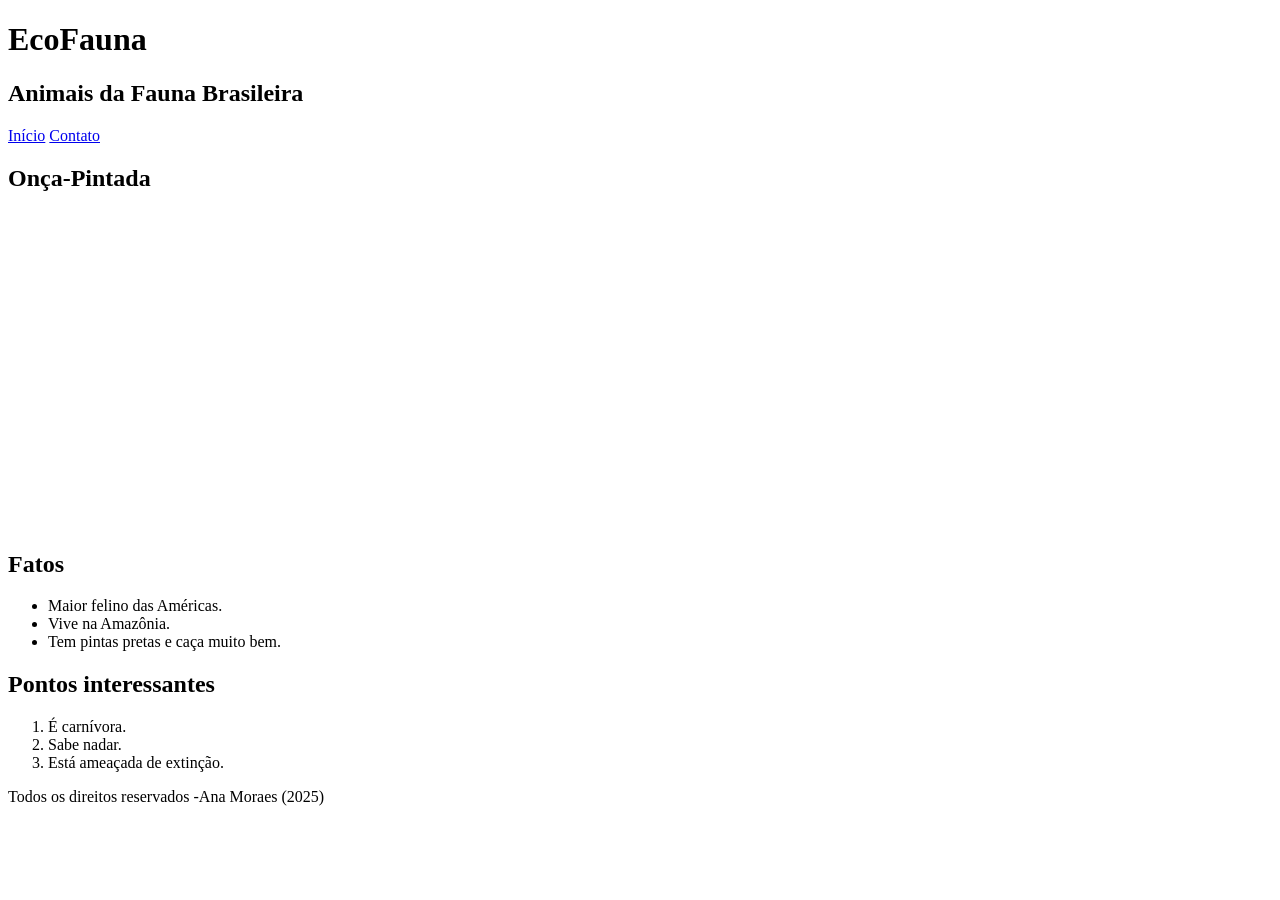
==== animal01.html @ f3014a04 "Add files via upload" ====
<!DOCTYPE html>
<html lang="en">
<head>
    <meta charset="UTF-8">
    <meta name="viewport" content="width=device-width, initial-scale=1.0">
    <title>EcoFauna</title>
</head>
<body>
    <header>
        <h1>EcoFauna</h1>
        <h2>Animais da Fauna Brasileira</h2>
        <nav>
            <a href="index.html">Início</a>
            <a href="contato.html">Contato</a>
        </nav>
    </header>
    <main>
        <section>
            <h1>Onça-Pintada</h1>
            <iframe width="560" height="315" src="https://www.youtube.com/embed/zofqhz9wdfY?si=TKq0WhHaGN87RQP6&amp;controls=0" title="YouTube video player" frameborder="0" allow="accelerometer; autoplay; clipboard-write; encrypted-media; gyroscope; picture-in-picture; web-share" referrerpolicy="strict-origin-when-cross-origin" allowfullscreen></iframe>
            <h2>Fatos</h2>
            <ul>
                <li>Maior felino das Américas.</li>
                <li>Vive na Amazônia.</li>
                <li>Tem pintas pretas e caça muito bem.</li>
            </ul>
            <h2>Pontos interessantes</h2>
            <ol>
                <li>É carnívora.</li>
                <li>Sabe nadar.</li>
                <li>Está ameaçada de extinção.</li>
            </ol>
        </section>
    </main>
    <footer>
        <p>Todos os direitos reservados -Ana Moraes (2025)</p>
    </footer>
</body>
</html>
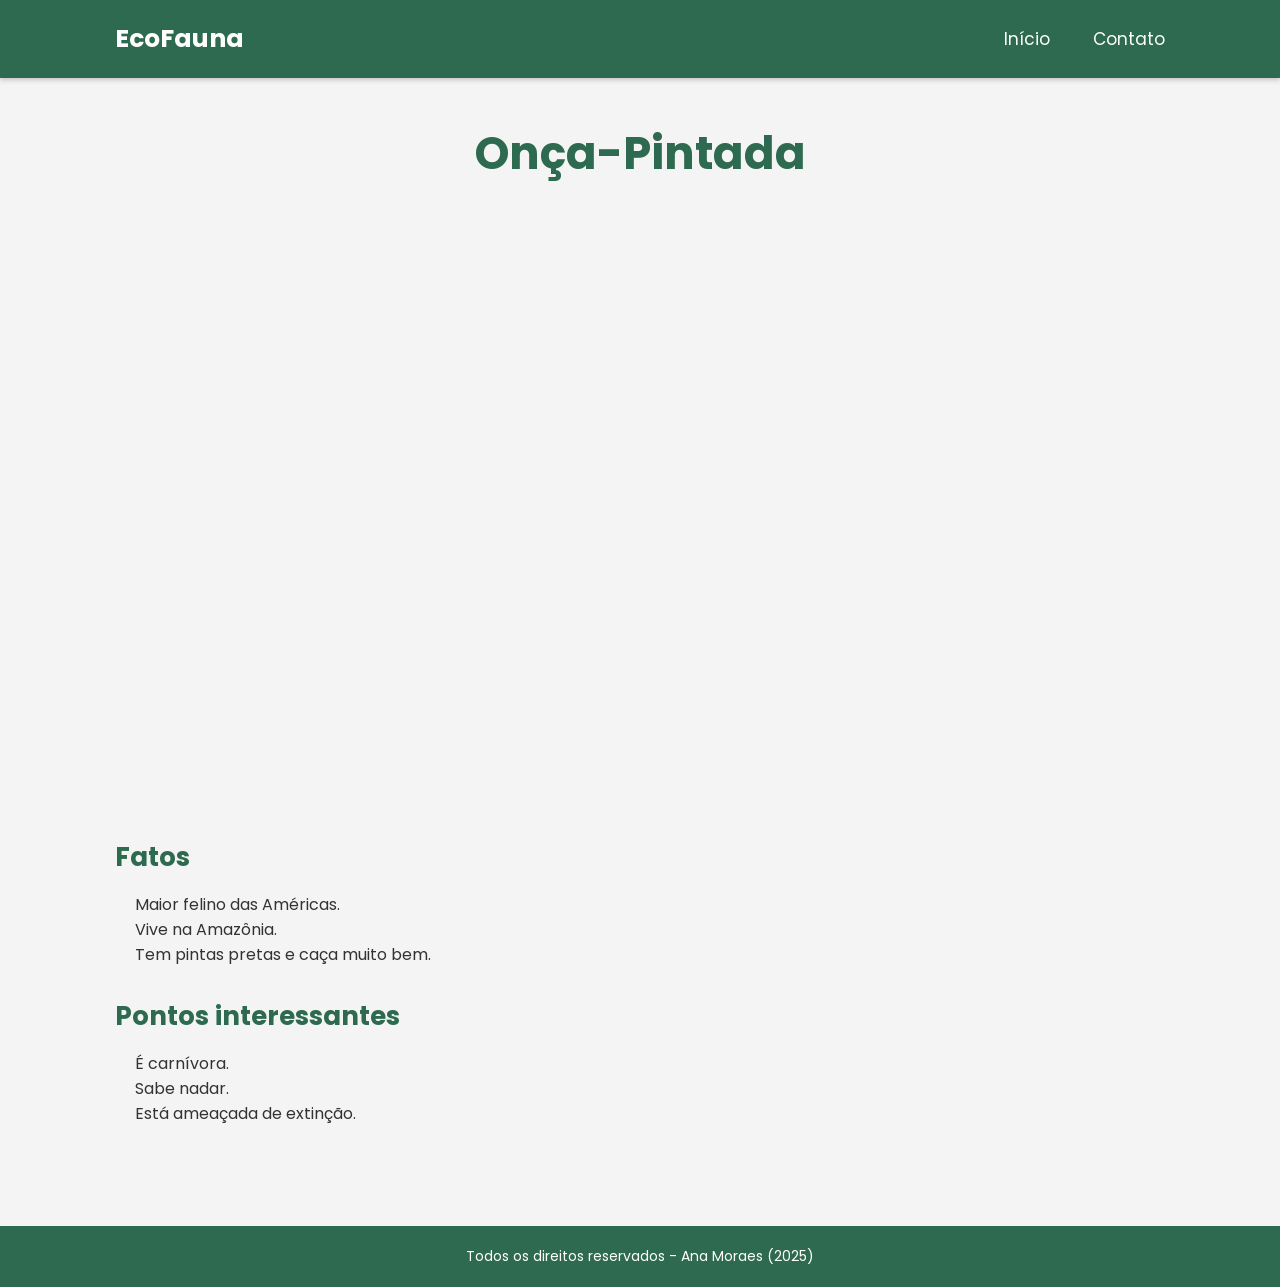
==== commit b14968d2: "Add files via upload" ====
--- a/animal01.html
+++ b/animal01.html
@@ -1,30 +1,40 @@
-
 <!DOCTYPE html>
-<html lang="en">
+<html lang="pt-br">
 <head>
     <meta charset="UTF-8">
     <meta name="viewport" content="width=device-width, initial-scale=1.0">
-    <title>EcoFauna</title>
+    <title>EcoFauna - Onça-Pintada</title>
+    <link rel="shortcut icon" href="globo.png" type="image/x-icon">
+    <link href='https://unpkg.com/boxicons@2.1.4/css/boxicons.min.css' rel='stylesheet'>
+    <link rel="stylesheet" href="style.css">
 </head>
 <body>
-    <header>
-        <h1>EcoFauna</h1>
-        <h2>Animais da Fauna Brasileira</h2>
-        <nav>
+    <header class="header">
+        <a href="index.html" class="logo">EcoFauna</a>
+        
+        <nav class="navbar">
             <a href="index.html">Início</a>
             <a href="contato.html">Contato</a>
         </nav>
+
+        <div class="bx bx-menu" id="menu-icon"></div>
     </header>
+
     <main>
-        <section>
-            <h1>Onça-Pintada</h1>
-            <iframe width="560" height="315" src="https://www.youtube.com/embed/zofqhz9wdfY?si=TKq0WhHaGN87RQP6&amp;controls=0" title="YouTube video player" frameborder="0" allow="accelerometer; autoplay; clipboard-write; encrypted-media; gyroscope; picture-in-picture; web-share" referrerpolicy="strict-origin-when-cross-origin" allowfullscreen></iframe>
+        <section class="animal-detail">
+            <h1 class="page-title">Onça-Pintada</h1>
+            
+            <div class="responsive-video">
+                <iframe src="https://www.youtube.com/embed/zofqhz9wdfY?si=TKq0WhHaGN87RQP6&amp;controls=0" title="YouTube video player" frameborder="0" allow="accelerometer; autoplay; clipboard-write; encrypted-media; gyroscope; picture-in-picture; web-share" referrerpolicy="strict-origin-when-cross-origin" allowfullscreen></iframe>
+            </div>
+
             <h2>Fatos</h2>
             <ul>
                 <li>Maior felino das Américas.</li>
                 <li>Vive na Amazônia.</li>
                 <li>Tem pintas pretas e caça muito bem.</li>
             </ul>
+            
             <h2>Pontos interessantes</h2>
             <ol>
                 <li>É carnívora.</li>
@@ -33,8 +43,11 @@
             </ol>
         </section>
     </main>
-    <footer>
-        <p>Todos os direitos reservados -Ana Moraes (2025)</p>
+    
+    <footer class="footer">
+        <p>Todos os direitos reservados - Ana Moraes (2025)</p>
     </footer>
+
+    <script src="script.js"></script>
 </body>
 </html>
--- a/style.css
+++ b/style.css
@@ -0,0 +1,240 @@
+@import url('https://fonts.googleapis.com/css2?family=Poppins:wght@300;400;500;600;700&display=swap');
+
+* {
+    margin: 0;
+    padding: 0;
+    box-sizing: border-box;
+    text-decoration: none;
+    list-style: none;
+    font-family: 'Poppins', sans-serif;
+    scroll-behavior: smooth;
+}
+
+:root {
+    /* Paleta de Cores - Tema "Fauna" */
+    --bg-color: #f4f4f4;       /* Fundo claro */
+    --card-bg: #ffffff;
+    --primary-color: #4CAF50;  /* Verde principal */
+    --text-color: #333;       /* Texto escuro */
+    --dark-green: #2d6a4f;     /* Verde escuro para o header */
+    --text-light: #ffffff;
+}
+
+body {
+    background: var(--bg-color);
+    color: var(--text-color);
+}
+
+html {
+    font-size: 62.5%;
+    overflow-x: hidden;
+}
+
+/* === HEADER (Menu) === */
+.header {
+    position: fixed;
+    top: 0;
+    left: 0;
+    width: 100%;
+    padding: 2rem 9%;
+    background: var(--dark-green);
+    display: flex;
+    justify-content: space-between;
+    align-items: center;
+    z-index: 100;
+    box-shadow: 0 .2rem .5rem rgba(0,0,0,0.2);
+}
+
+.logo {
+    font-size: 2.5rem;
+    color: var(--text-light);
+    font-weight: 700;
+}
+
+.navbar a {
+    font-size: 1.7rem;
+    color: var(--text-light);
+    margin-left: 4rem;
+    transition: .3s;
+}
+
+.navbar a:hover {
+    color: var(--primary-color);
+}
+
+#menu-icon {
+    font-size: 3.6rem;
+    color: var(--text-light);
+    display: none; /* Escondido no PC */
+    cursor: pointer;
+}
+
+/* === Container Principal === */
+main {
+    padding: 10rem 9% 4rem; /* Espaço para o menu fixo */
+}
+
+section {
+    padding: 2rem 0;
+    min-height: 80vh;
+}
+
+h1.page-title {
+    font-size: 4.5rem;
+    color: var(--dark-green);
+    text-align: center;
+    margin-bottom: 3rem;
+}
+
+/* === index.html - Grid de Animais === */
+.animal-grid {
+    display: grid;
+    grid-template-columns: repeat(auto-fit, minmax(280px, 1fr));
+    gap: 3rem;
+}
+
+.animal-card {
+    background: var(--card-bg);
+    border-radius: 1.5rem;
+    overflow: hidden;
+    box-shadow: 0 .5rem 1rem rgba(0,0,0,0.1);
+    transition: transform .3s ease;
+}
+
+.animal-card:hover {
+    transform: translateY(-10px);
+}
+
+.animal-card img {
+    width: 100%;
+    height: 200px;
+    object-fit: cover; /* Garante que a imagem cubra o espaço */
+}
+
+.card-content {
+    padding: 2rem;
+}
+
+.card-content h2 {
+    font-size: 2.4rem;
+    color: var(--dark-green);
+}
+
+.card-content p {
+    font-size: 1.5rem;
+    margin: 1rem 0 2rem;
+}
+
+.btn {
+    display: inline-block;
+    padding: 1rem 2.8rem;
+    background: var(--primary-color);
+    border-radius: 4rem;
+    font-size: 1.6rem;
+    color: var(--text-light);
+    font-weight: 600;
+    transition: .3s ease;
+}
+
+.btn:hover {
+    background: var(--dark-green);
+}
+
+/* === animalXX.html - Páginas Internas === */
+.animal-detail h2 {
+    font-size: 2.6rem;
+    margin-top: 3rem;
+    margin-bottom: 1.5rem;
+    color: var(--dark-green);
+}
+
+.animal-detail ul, .animal-detail ol {
+    font-size: 1.6rem;
+    margin-left: 2rem;
+    margin-bottom: 2rem;
+}
+
+.responsive-video, .responsive-map {
+    position: relative;
+    overflow: hidden;
+    padding-top: 56.25%; /* Proporção 16:9 */
+    height: 0;
+    border-radius: 1rem;
+    margin-bottom: 2rem;
+}
+
+.responsive-video iframe, .responsive-map iframe {
+    position: absolute;
+    top: 0;
+    left: 0;
+    width: 100%;
+    height: 100%;
+    border: 0;
+}
+
+/* === contato.html - Formulário === */
+.contact-form {
+    max-width: 70rem;
+    margin: 2rem auto;
+}
+
+.form-group {
+    margin-bottom: 2rem;
+}
+
+.form-group label {
+    display: block;
+    font-size: 1.6rem;
+    margin-bottom: .5rem;
+}
+
+.form-group input, .form-group textarea {
+    width: 100%;
+    padding: 1.5rem;
+    font-size: 1.6rem;
+    background: var(--card-bg);
+    border-radius: .8rem;
+    border: 1px solid #ccc;
+}
+
+/* === Footer === */
+.footer {
+    text-align: center;
+    padding: 2rem 9%;
+    background: var(--dark-green);
+    color: var(--text-light);
+    font-size: 1.4rem;
+    margin-top: 2rem;
+}
+
+/* === RESPONSIVIDADE (Mobile) === */
+@media (max-width: 768px) {
+    html {
+        font-size: 55%;
+    }
+
+    .header { padding: 2rem 4%; }
+    
+    #menu-icon { display: block; } /* Mostra o ícone do menu */
+
+    .navbar {
+        position: absolute;
+        top: 100%;
+        left: 0;
+        width: 100%;
+        padding: 1rem 4%;
+        background: var(--dark-green);
+        display: none; /* Escondido por padrão */
+        flex-direction: column;
+    }
+
+    .navbar.active {
+        display: flex; /* Mostra quando classe active é adicionada pelo JS */
+    }
+
+    .navbar a {
+        display: block;
+        font-size: 2rem;
+        margin: 1.5rem 0;
+    }
+}
